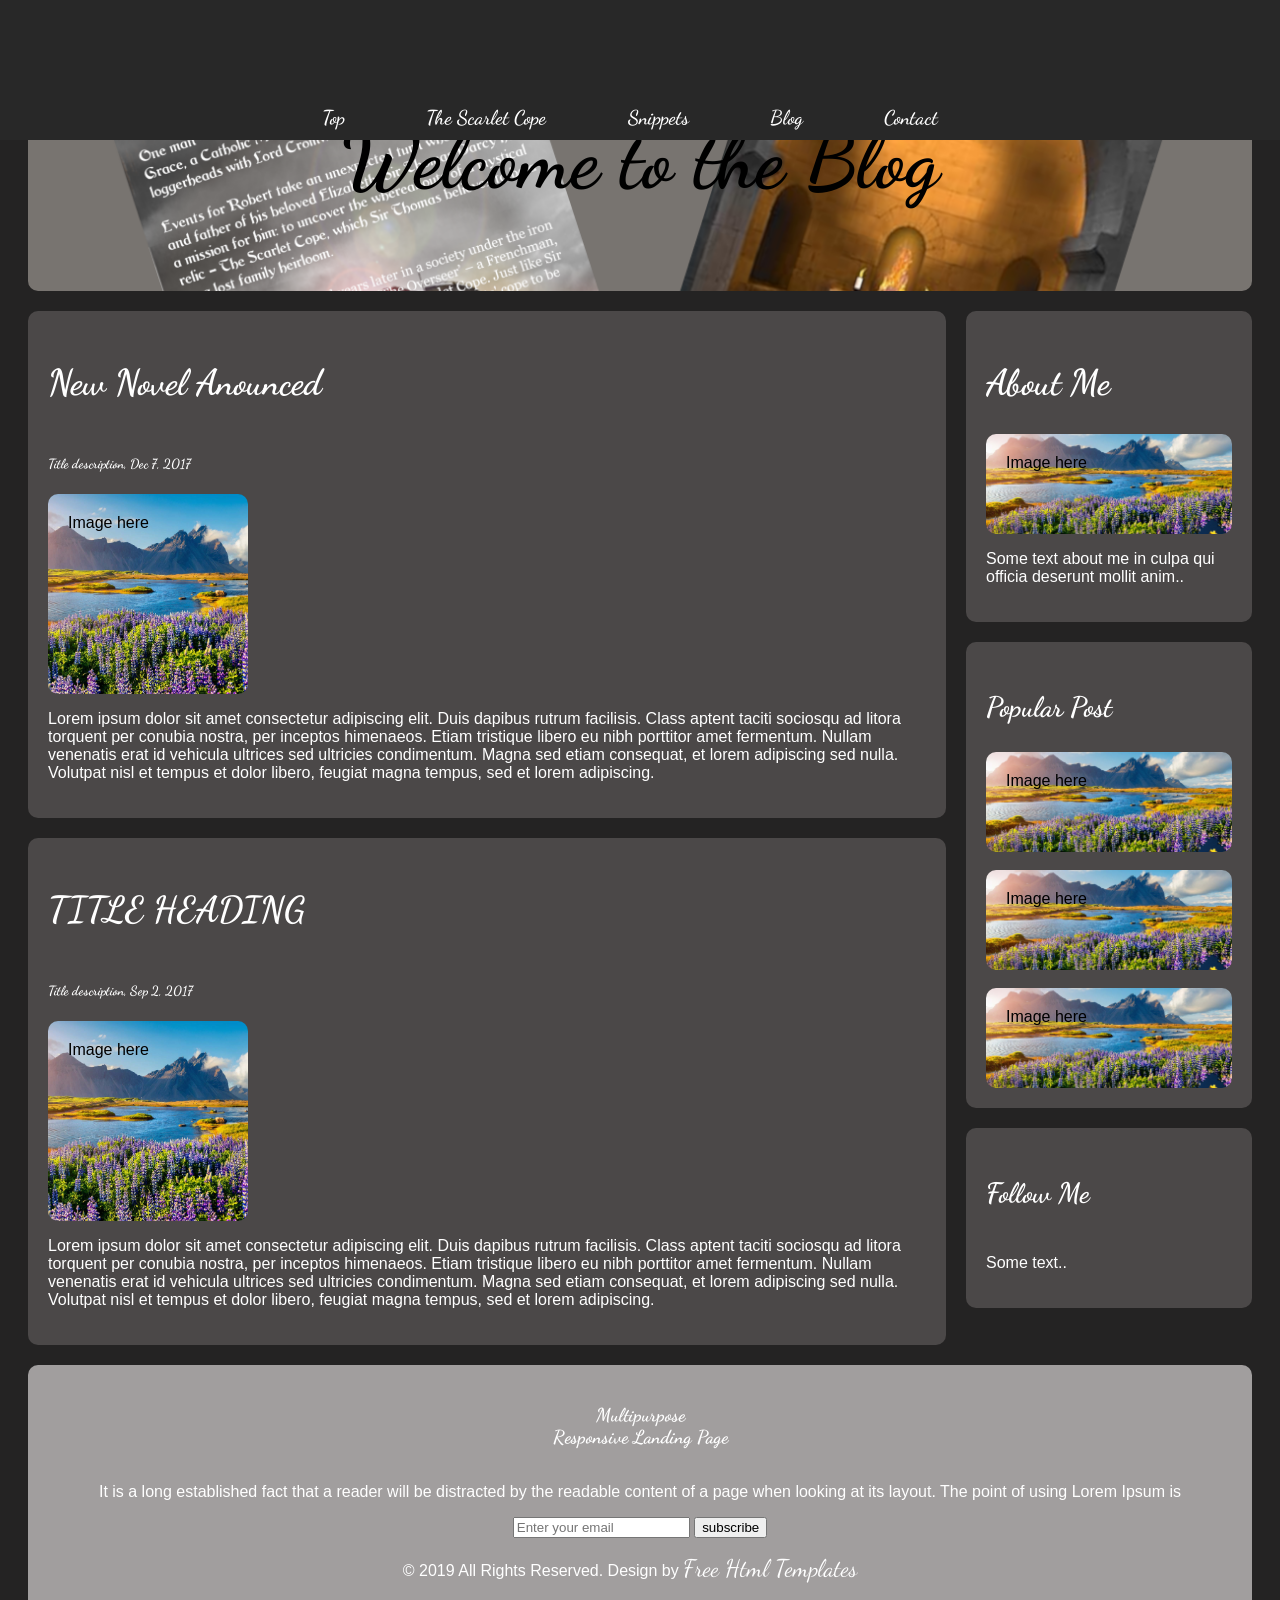
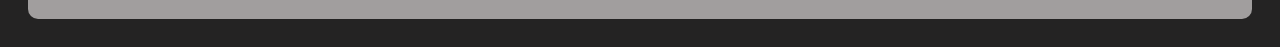
==== blog.html @ bf85df84 "changed border-radius" ====
<!DOCTYPE html>
<html lang="en">

<head>
<meta charset="UTF-8">
<meta name="viewport" content="width=device-width,initial-scale=1">
<link href="https://fonts.googleapis.com/css2?family=Dancing+Script:wght@400..700&display=swap" rel="stylesheet">
<link rel="stylesheet" href="blog.css" />
<title>Blog</title>
</head>
<body>

<div class="header" href="poster2.png">
  
  <nav id="nav">
				<ul class="container">
					<li><a href="top">Top</a></li>
					<li><a href="index.html">The Scarlet Cope</a></li>
					<li><a href="index.html">Snippets</a></li>
					<li><a href="blog.html">Blog</a></li>
					<li><a href="index.html">Contact</a></li>
				</ul>
			</nav>
  <h1>Welcome to the Blog</h1>

</div>

<div class="row">
  <div class="leftcolumn">
    <div class="card">
      <a href="">
        <h2>New Novel Anounced</h2></a><br>
      </a>
      <h5>Title description, Dec 7, 2017</h5>
      
        <div class="fakeimg" style="height:200px; width:200px;">Image here</div>
      
      <p>Lorem ipsum dolor sit amet consectetur adipiscing elit. Duis dapibus rutrum facilisis. Class aptent taciti sociosqu ad litora torquent per conubia nostra, per inceptos himenaeos. Etiam tristique libero eu nibh porttitor amet fermentum. Nullam venenatis erat id vehicula ultrices sed ultricies condimentum. Magna sed etiam consequat, et lorem adipiscing sed nulla. Volutpat nisl et tempus et dolor libero, feugiat magna tempus, sed et lorem adipiscing.</p>
    </div>
    <div class="card">
      <a href="">
        <h2>TITLE HEADING</h2><br>
      </a>
      <h5>Title description, Sep 2, 2017</h5>
      <div class="fakeimg" style="height:200px; width:200px;">Image here</div>
      <p>Lorem ipsum dolor sit amet consectetur adipiscing elit. Duis dapibus rutrum facilisis. Class aptent taciti sociosqu ad litora torquent per conubia nostra, per inceptos himenaeos. Etiam tristique libero eu nibh porttitor amet fermentum. Nullam venenatis erat id vehicula ultrices sed ultricies condimentum. Magna sed etiam consequat, et lorem adipiscing sed nulla. Volutpat nisl et tempus et dolor libero, feugiat magna tempus, sed et lorem adipiscing.</p>
    </div>
  </div>
  <div class="rightcolumn">
    <div class="card">
      <a href="about.html"><h2>About Me</h2></a>
      <div class="fakeimg" href="pic.jpg" style="height:100px;">Image here</div>
      <p>Some text about me in culpa qui officia deserunt mollit anim..</p>
    </div>
    <div class="card">
      <a href="#">
        <h3>Popular Post</h3>
      </a>
      <div class="fakeimg" style="height:100px;">Image here</div><br>
      <div class="fakeimg" style="height:100px;">Image here</div><br>
      <div class="fakeimg" style="height:100px;">Image here</div>
    </div>
    <div class="card">
      <a href="#">
        <h3>Follow Me</h3>
      </a>
      <p>Some text..</p>
    </div>
  </div>
</div>
</body>

 <footer>
         <div class="footer">
            <div class="container">
               <div class="row">
                  <div class="col-md-8 offset-md-2">
                     <div class="cont">
                        <h3> <span class="multi">Multipurpose </span> <br> Responsive Landing Page</h3>
                        <p>It is a long established fact that a reader will be distracted by the readable content of a page when looking at its layout. The point of using Lorem Ipsum is </p>
                     </div>
                     <form class="bottom_form">
                        <input class="enter" placeholder="Enter your email" type="text" name="Enter your email">
                        <button class="sub_btn">subscribe</button>
                     </form>
                  </div>
               </div>
            </div>
            <div class="copyright">
               <div class="container">
                  <div class="row">
                     <div class="col-md-12">
                        <p>© 2019 All Rights Reserved. Design by <a href="https://html.design/"> Free Html Templates</a></p>
                     </div>
                  </div>
               </div>
            </div>
         </div>
      </footer>
---- blog.css ----
@import url("https://fonts.googleapis.com/css?family=Open+Sans:300,300italic,600,600italic,700");
@import url("fontawesome-all.min.css");
* {
  box-sizing: border-box;
}

@font-face {
  font-family: 'ArgosGeorge';
  src: url(../my-fonts/argos-george.regular.ttf); }


body {
  font-family: Arial;
  padding: 20px;
  background: #242323;
}

h1{
  color:#000000;
  font-family: Dancing Script, cursive;
  
}

a {
  text-decoration: none;
  color: #ffffff;
   font-family: Dancing Script;
   font-size: 1.5em;
   margin-right: 20px;
  }

  a:hover {
				color: #fff !important;
				background: #912121;
        border-radius: 10px;
         box-sizing: border-box;
  padding: 5px; /* Expands hit area */
        
			}


p {
  color:#ffffff;
}

h2,h3,h5 {
  color:#ffffff;
  display: inline-block;
  font-family: Dancing Script, cursive;

}

h2:hover {
  color:#000000;
  
}

h3:hover {
  color:#000000;

}

/* Header/Blog Title */
.header {
  padding: 30px;
  font-size: 40px;
  text-align: center;
  background-image: url('poster2.png');
  background-size: cover;
  background-position: center;
  border-radius: 10px;
  

}

/* Nav */

	#nav {
		background-color: #282828;
		text-align: center;
		position: fixed;
		left: 0;
		top: 0;
		width: 100%;
		z-index: 10000;
		cursor: default;
		height: 3.5em;
		line-height: 3.5em;
	}

		#nav ul {
			margin-bottom: 0;
			list-style: none;
			padding-left: 0;
		}

		#nav li {
			display: inline-block;
			padding-left: 0;
		}

		#nav a {
			-moz-transition: background-color .2s ease-in-out;
			-webkit-transition: background-color .2s ease-in-out;
			-ms-transition: background-color .2s ease-in-out;
			transition: background-color .2s ease-in-out;
			position: relative;
			display: block;
			color: #fff;
			text-decoration: none;
			outline: 0;
			font-weight: 600;
			border-radius: 8px;
			color: #fff;
			height: 2.5em;
			line-height: 2.5em;
			padding: 0 1.25em;
			font-size: 20px;
		}

			#nav a:hover {
				color: #fff !important;
				background: #912121;
			}

			#nav a.active {
				background: #484848;
			}

				#nav a.active:before {
					content: '';
					display: block;
					position: absolute;
					bottom: -0.6em;
					left: 50%;
					margin-left: -0.75em;
					border-left: solid 0.75em transparent;
					border-right: solid 0.75em transparent;
					border-top: solid 0.6em #282828;
				}


.button {
  background-color: #4b4848;
  border:#000000;
  color: white;
  padding: 10px 20px;
  text-align: center;
  text-decoration: none;
  font-size: 16px;
  margin: 4px 2px;
  cursor: pointer;
  float: right;
  border-radius: 10px;
  
}



/* Create two unequal columns that floats next to each other */
/* Left column */
.leftcolumn {
  float: left;
  width: 75%;
}

/* Right column */
.rightcolumn {
  float: left;
  width: 25%;
  padding-left: 20px;
}

/* Fake image */
.fakeimg {
  background-color: #aaa;
  width: 100%;
  padding: 20px;
  background-image: url('pic.jpg');
  background-size: cover;
  background-position: center;
  border-radius: 10px;
  

}

/* Add a card effect for articles */
.card {
  background-color: #4b4848;
  padding: 20px;
  margin-top: 20px;
  border-radius: 10px;
  
}

/* Clear floats after the columns */
.row:after {
  content: "";
  display: table;
  clear: both;
}

/* Footer */
.footer {
  padding: 20px;
  text-align: center;
  background: #a19e9e;
  margin-top: 20px;
  border-radius: 10px;
  
}

/* Responsive layout - when the screen is less than 800px wide, make the two columns stack on top of each other instead of next to each other */
@media screen and (max-width: 800px) {
  .leftcolumn, .rightcolumn {
    width: 100%;
    padding: 0;
  }
}
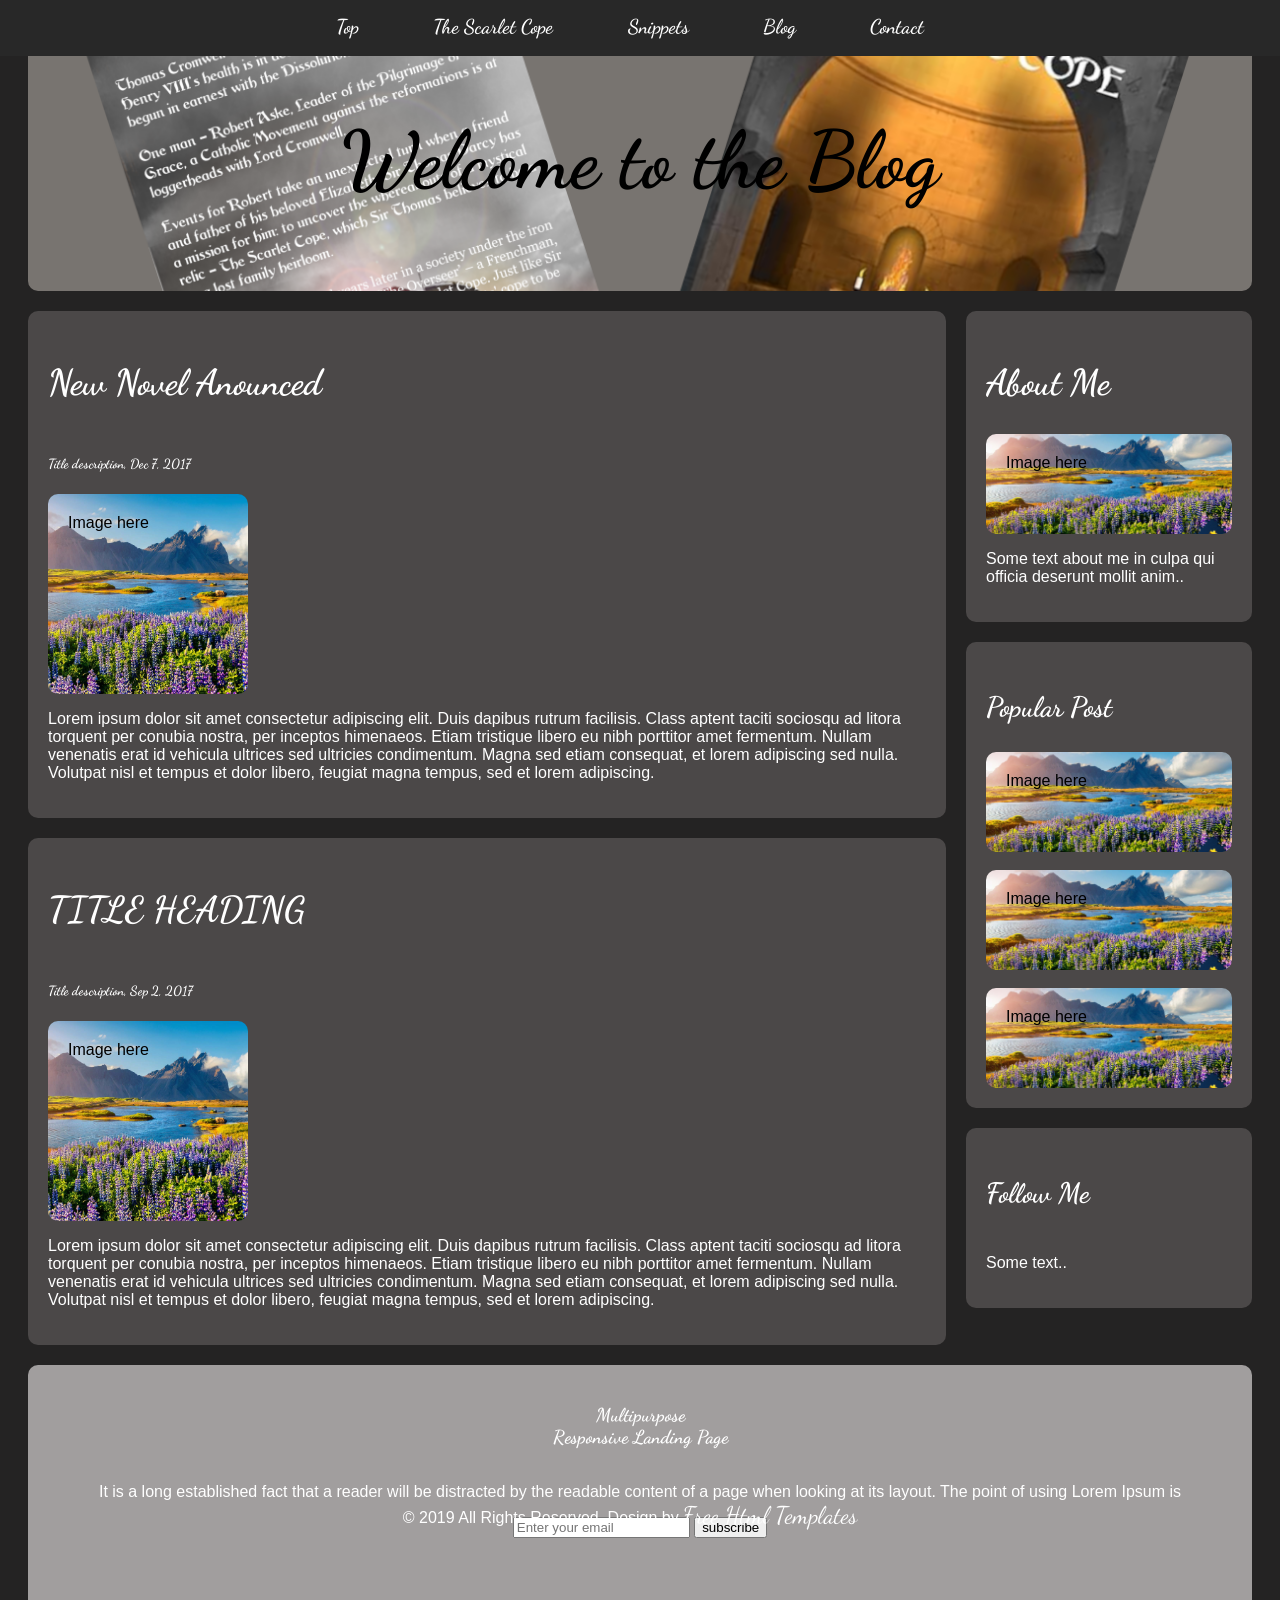
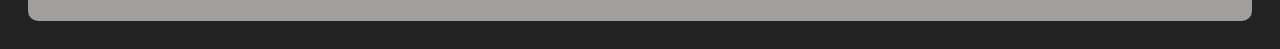
==== commit 0f1f944c: "chance nav size" ====
--- a/blog.html
+++ b/blog.html
@@ -8,11 +8,8 @@
 <link rel="stylesheet" href="blog.css" />
 <title>Blog</title>
 </head>
-<body>
-
-<div class="header" href="poster2.png">
-  
-  <nav id="nav">
+<body class="is-preload">
+ <nav id="nav">
 				<ul class="container">
 					<li><a href="top">Top</a></li>
 					<li><a href="index.html">The Scarlet Cope</a></li>
@@ -21,6 +18,10 @@
 					<li><a href="index.html">Contact</a></li>
 				</ul>
 			</nav>
+
+<div class="header" href="poster2.png">
+  
+ 
   <h1>Welcome to the Blog</h1>
 
 </div>
--- a/blog.css
+++ b/blog.css
@@ -3,6 +3,12 @@
 * {
   box-sizing: border-box;
 }
+.container {
+		margin: 0 auto;
+		max-width: calc(100% - 50px);
+		width: 1200px;
+    height: 100px;
+	}
 
 @font-face {
   font-family: 'ArgosGeorge';
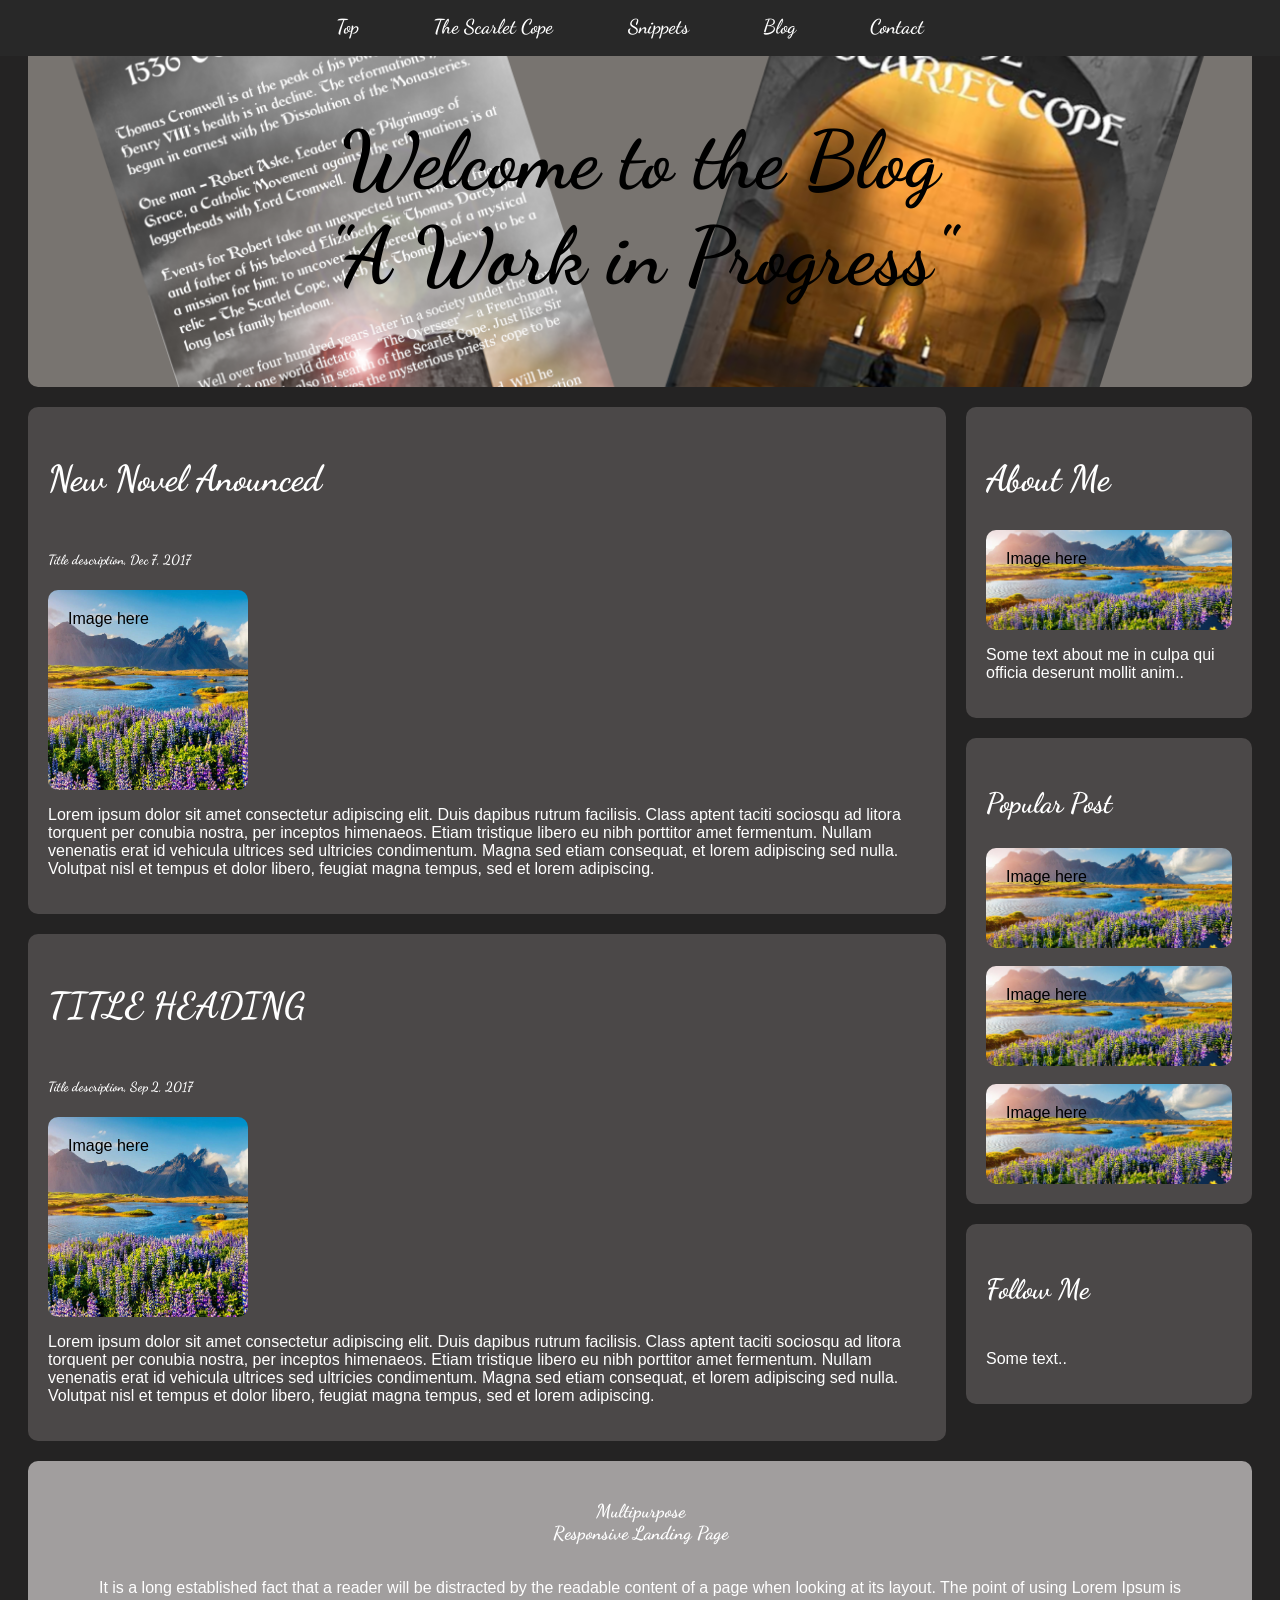
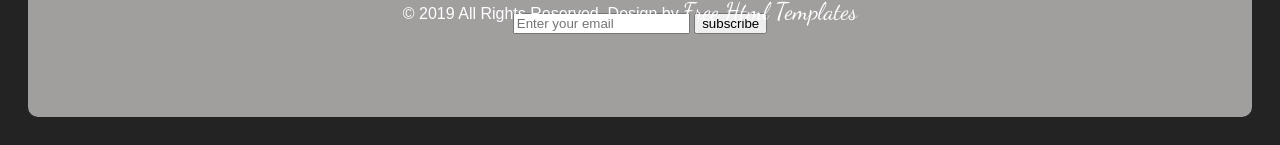
==== commit 58db7021: "Included blog page" ====
--- a/blog.html
+++ b/blog.html
@@ -22,7 +22,8 @@
 <div class="header" href="poster2.png">
   
  
-  <h1>Welcome to the Blog</h1>
+  <h1>Welcome to the Blog<br>"A Work in Progress"</h1>
+  
 
 </div>
 
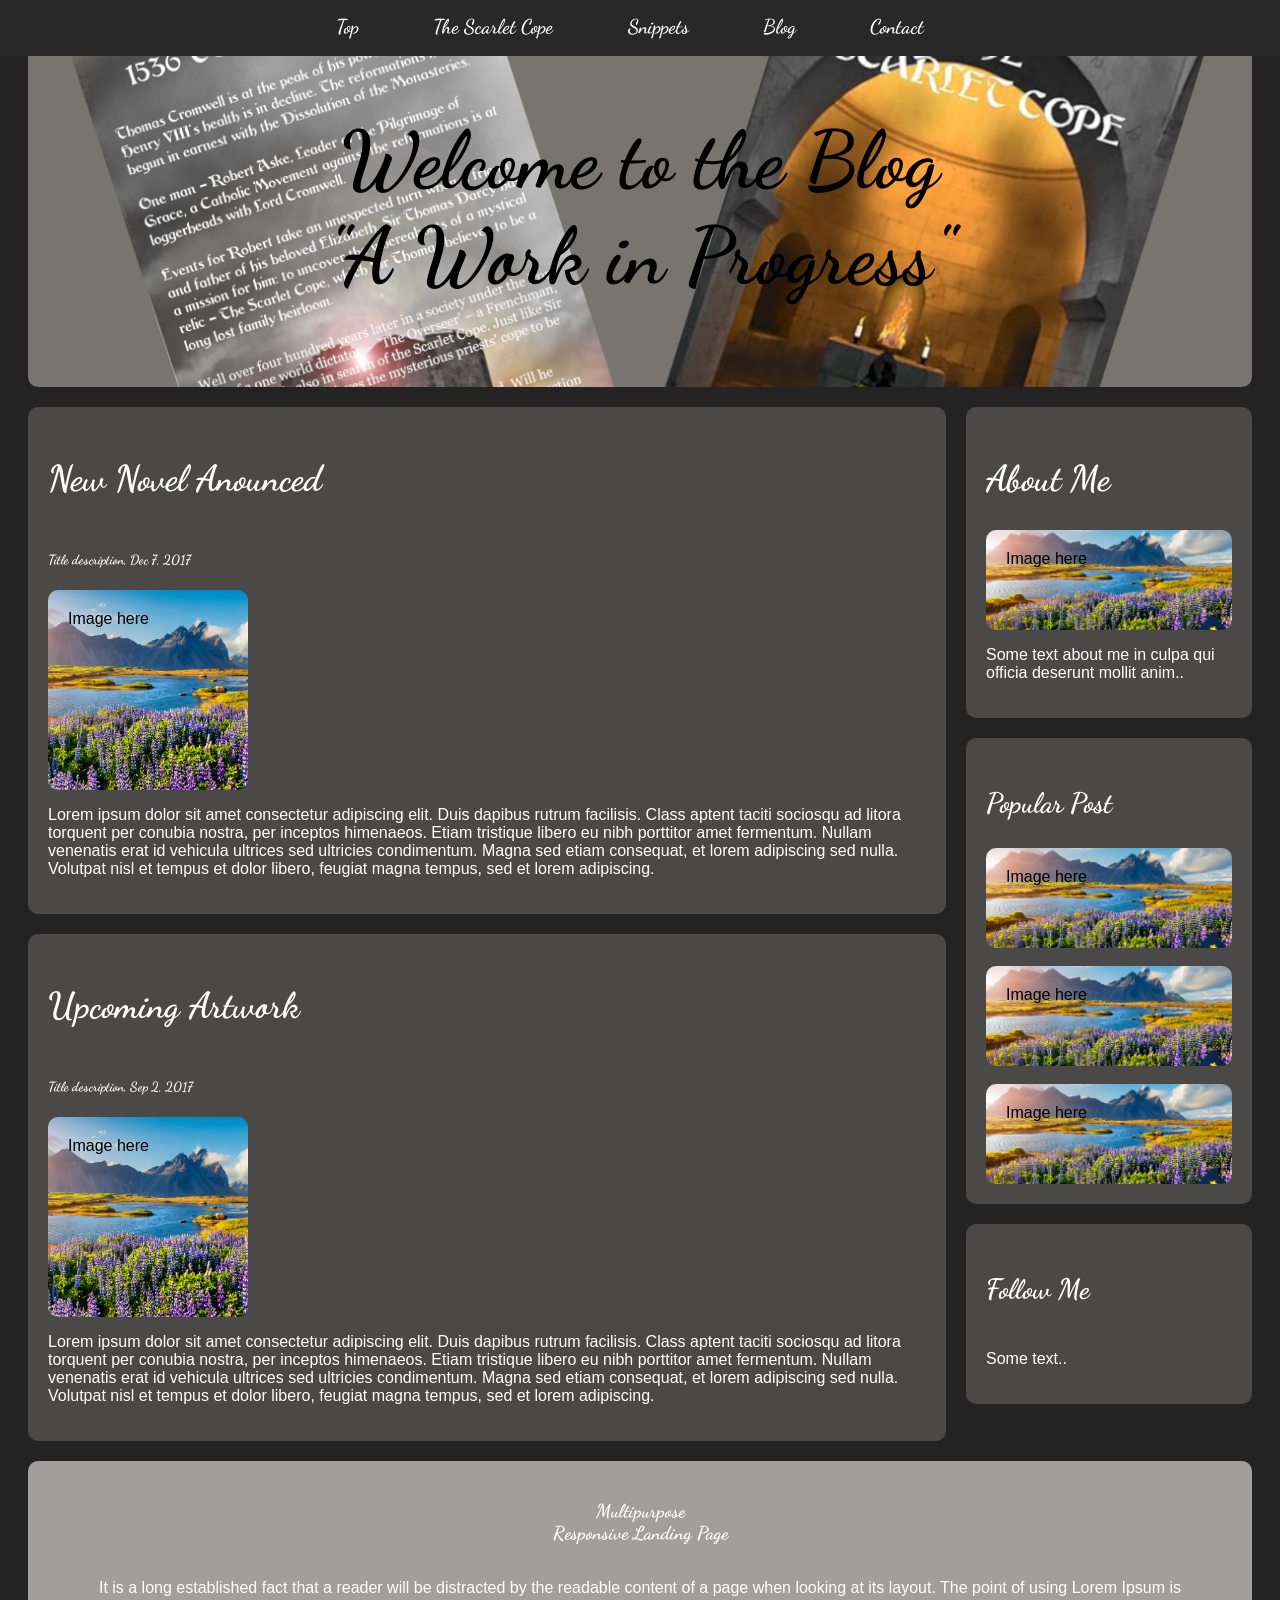
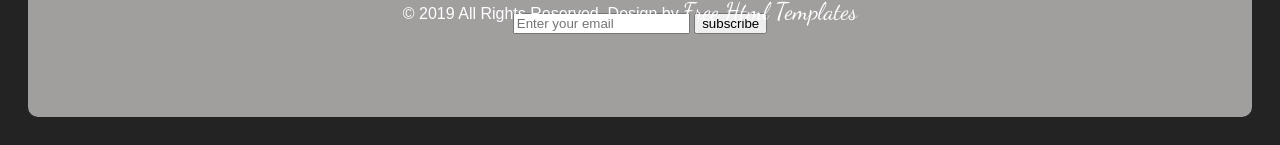
==== commit 36575d8b: "Upcoming artwork" ====
--- a/blog.html
+++ b/blog.html
@@ -11,7 +11,7 @@
 <body class="is-preload">
  <nav id="nav">
 				<ul class="container">
-					<li><a href="top">Top</a></li>
+					<li><a href="#top">Top</a></li>
 					<li><a href="index.html">The Scarlet Cope</a></li>
 					<li><a href="index.html">Snippets</a></li>
 					<li><a href="blog.html">Blog</a></li>
@@ -41,7 +41,7 @@
     </div>
     <div class="card">
       <a href="">
-        <h2>TITLE HEADING</h2><br>
+        <h2>Upcoming Artwork</h2><br>
       </a>
       <h5>Title description, Sep 2, 2017</h5>
       <div class="fakeimg" style="height:200px; width:200px;">Image here</div>
